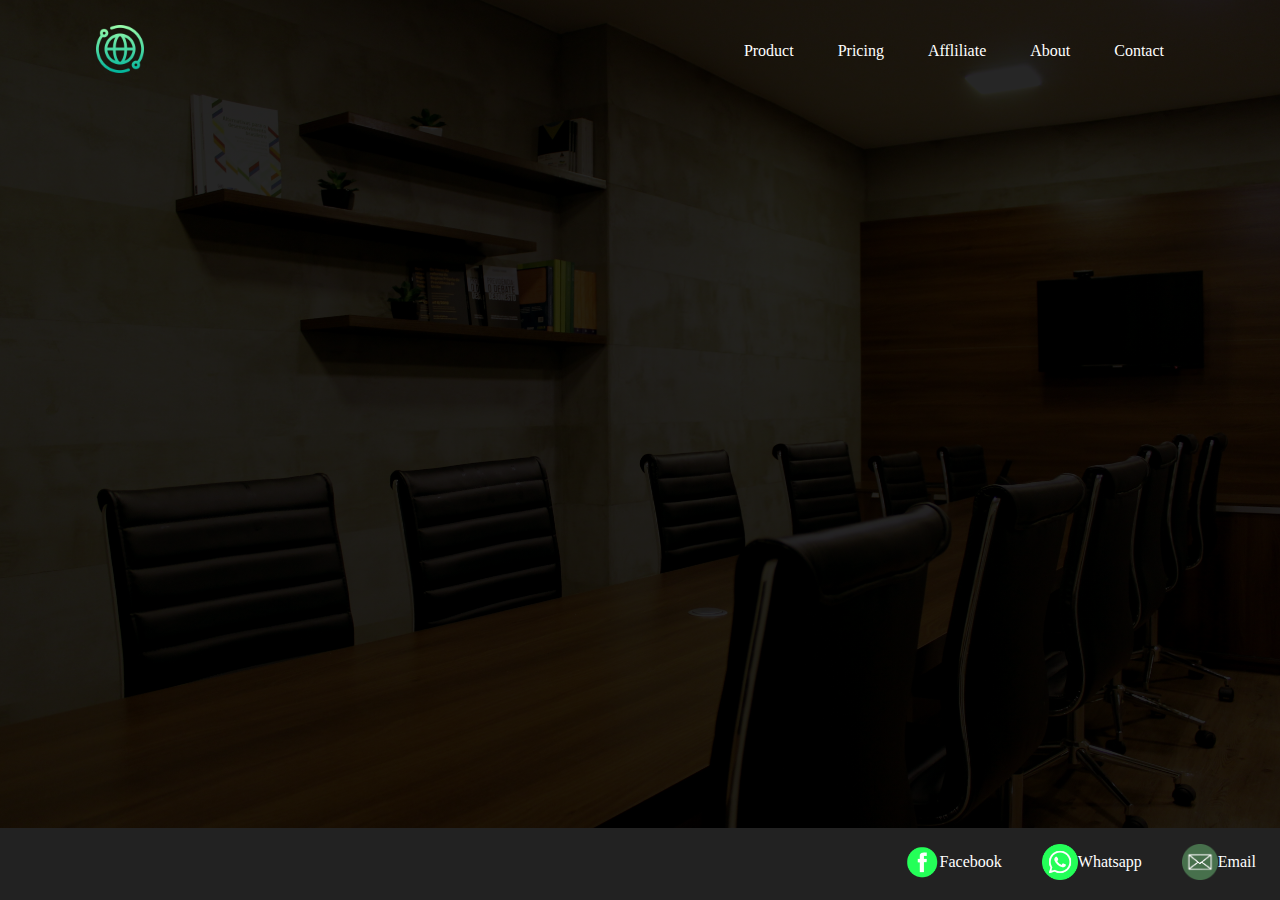
==== affiliate.html @ 7680bcaa "update Glob Web Product page design" ====
<!DOCTYPE html>
<html lang="en" dir="ltr">
  <head>
    <meta charset="utf-8">
    <meta name="viewport" content="width=device-width, initial-scale=1.0">
    <title>Affiliates</title>
    <link rel="stylesheet" href="main.css">
  </head>
  <body>
    <div class="banner">
      <div class="navbar">
        <a href="index.html"><img src="images/globe-grid.png" alt="logo"></a>
        <ul>
          <li><a href="product.html">Product</a></li>
          <li><a href="pricing.html">Pricing</a></li>
          <li><a href="#">Affliliate</a></li>
          <li><a href="about.html">About</a></li>
          <li><a href="contact.html">Contact</a></li>
        </ul>
      </div>

      <div class="content">
        
      </div>

    </div>
    <footer>
      <div class="socials"><img src="images/facebook.png"><span class="social-title">Facebook</span></div>
      <div class="socials"><img src="images/whatsapp.png"><span class="social-title">Whatsapp</span></div>
      <div class="socials"><img src="images/email.png"><span class="social-title">Email</span></div>
    </footer>
  </body>
</html>
---- main.css ----
* {
  margin: 0;
  padding: 0;
  box-sizing: border-box;
}

body {
  background-color: #222;
}

.banner {
  width: 100%;
  background-image: linear-gradient(rgba(0, 0, 0, 0.85), rgba(0, 0, 0, 0.85)), url("images/boardroom.jpg");
  background-size: cover;
  background-position: fixed;
  min-height: 92vh;
}

.navbar {
  width: 85%;
  margin: auto;
  padding: 25px 0;
  display: flex;
  align-items: center;
  justify-content: space-between;
}

.navbar img {
  width: 48px;
  cursor: pointer;
  animation: rotator 60s linear infinite;
}

@keyframes rotator {
  0% { transform: Rotate(0deg); }
  20% { transform: Rotate(60deg); }
  40% { transform: Rotate(120deg); }
  60% { transform: Rotate(180deg); }
  80% { transform: Rotate(240deg); }
  100% { transform: Rotate(300deg); }
}

.navbar ul li {
  display: inline-block;
  list-style: none;
  margin: 10px 20px;
  position: relative;
}

.navbar ul li a {
  text-decoration: none;
  color: #fff;
}

.navbar ul li::after {
  content: '';
  height: 3px;
  width: 0%;
  background: green;
  position: absolute;
  left: 0;
  bottom: -8px;
  transition: 1s;
}

.navbar ul li:hover::after {
  width: 100%;
}

footer {
  background-color: #222;
  display: flex;
  width: 100%;
  padding: 16px 4px;
  justify-content: flex-end;
}

.socials {
  display: flex;
  justify-content: flex-end;
  align-items: center;
  padding: 0 20px;
}

.socials > img {
  width: 36px;
}

.socials > span {
  color: #fff;
}
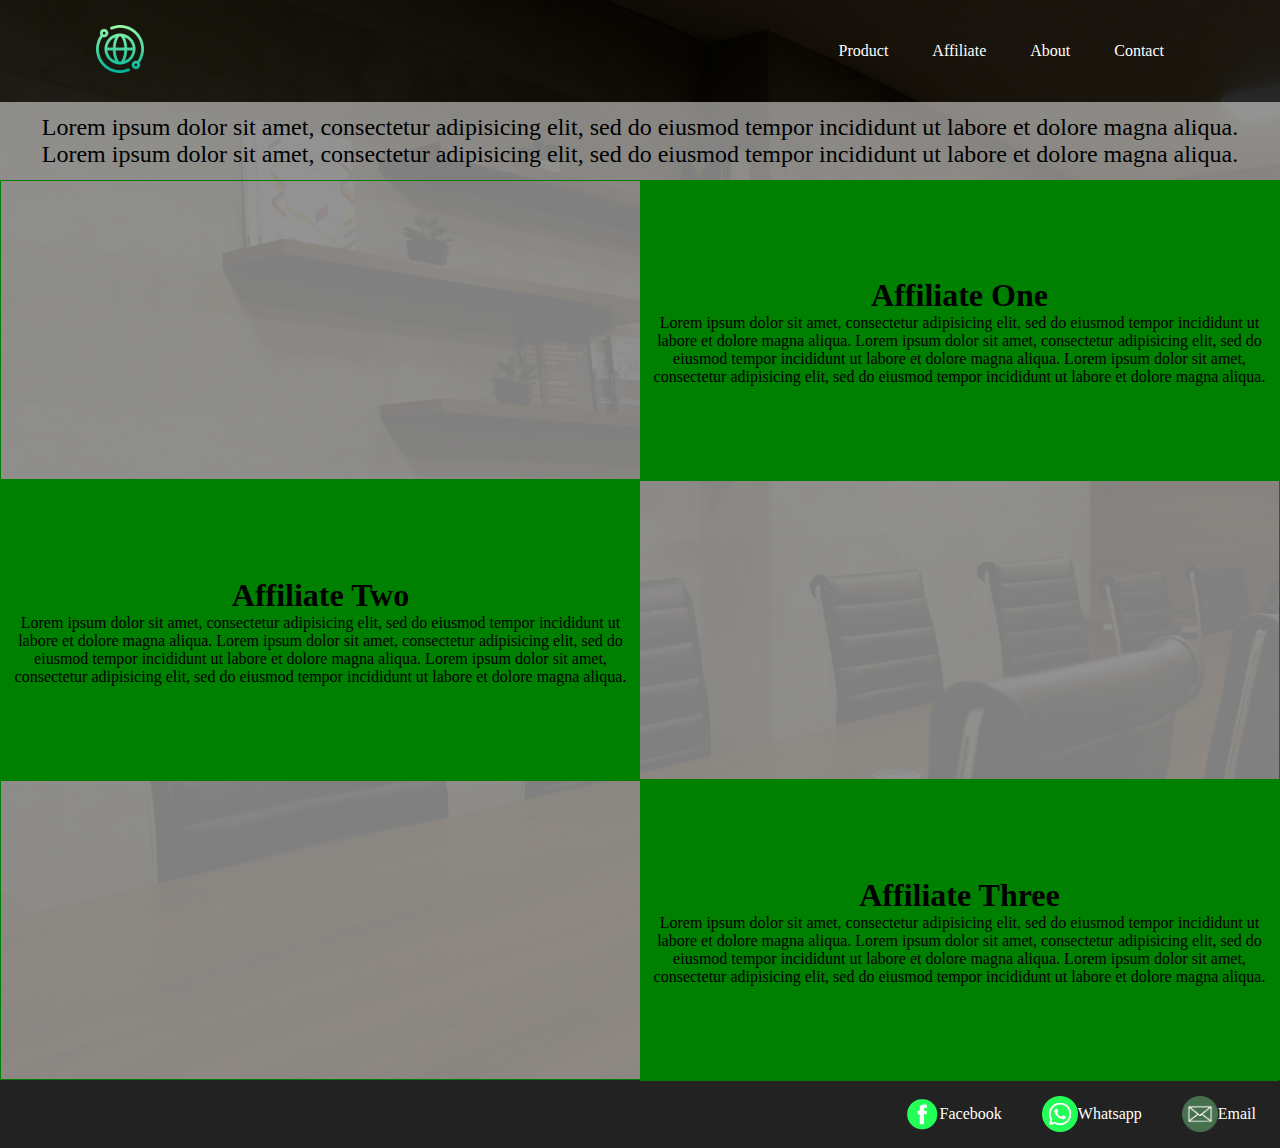
==== commit 7cd05e68: "update to navbar" ====
--- a/affiliate.html
+++ b/affiliate.html
@@ -5,6 +5,7 @@
     <meta name="viewport" content="width=device-width, initial-scale=1.0">
     <title>Affiliates</title>
     <link rel="stylesheet" href="main.css">
+    <link rel="stylesheet" href="affiliate.css">
   </head>
   <body>
     <div class="banner">
@@ -12,15 +13,51 @@
         <a href="index.html"><img src="images/globe-grid.png" alt="logo"></a>
         <ul>
           <li><a href="product.html">Product</a></li>
-          <li><a href="pricing.html">Pricing</a></li>
-          <li><a href="#">Affliliate</a></li>
+          <li><a href="#">Affiliate</a></li>
           <li><a href="about.html">About</a></li>
           <li><a href="contact.html">Contact</a></li>
         </ul>
       </div>
 
       <div class="content">
-        
+
+       <p class="post-word">Lorem ipsum dolor sit amet, consectetur adipisicing elit, sed do eiusmod tempor incididunt ut labore et dolore magna aliqua.
+          Lorem ipsum dolor sit amet, consectetur adipisicing elit, sed do eiusmod tempor incididunt ut labore et dolore magna aliqua.</p>
+
+
+        <div class="affili">
+          <div class="first">
+            <img src="" alt="">
+          </div>
+          <div class="second">
+            <h1>Affiliate One</h1>
+            <p>Lorem ipsum dolor sit amet, consectetur adipisicing elit, sed do eiusmod tempor incididunt ut labore et dolore magna aliqua.
+          Lorem ipsum dolor sit amet, consectetur adipisicing elit, sed do eiusmod tempor incididunt ut labore et dolore magna aliqua.
+          Lorem ipsum dolor sit amet, consectetur adipisicing elit, sed do eiusmod tempor incididunt ut labore et dolore magna aliqua.</p>
+          </div>
+        </div>
+        <div class="affili">
+          <div class="first">
+            <img src="" alt="">
+          </div>
+          <div class="second">
+            <h1>Affiliate Two</h1>
+            <p>Lorem ipsum dolor sit amet, consectetur adipisicing elit, sed do eiusmod tempor incididunt ut labore et dolore magna aliqua.
+          Lorem ipsum dolor sit amet, consectetur adipisicing elit, sed do eiusmod tempor incididunt ut labore et dolore magna aliqua.
+          Lorem ipsum dolor sit amet, consectetur adipisicing elit, sed do eiusmod tempor incididunt ut labore et dolore magna aliqua.</p>
+          </div>
+        </div>
+        <div class="affili">
+          <div class="first">
+            <img src="" alt="">
+          </div>
+          <div class="second">
+            <h1>Affiliate Three</h1>
+            <p>Lorem ipsum dolor sit amet, consectetur adipisicing elit, sed do eiusmod tempor incididunt ut labore et dolore magna aliqua.
+          Lorem ipsum dolor sit amet, consectetur adipisicing elit, sed do eiusmod tempor incididunt ut labore et dolore magna aliqua.
+          Lorem ipsum dolor sit amet, consectetur adipisicing elit, sed do eiusmod tempor incididunt ut labore et dolore magna aliqua.</p>
+          </div>
+        </div>
       </div>
 
     </div>
--- a/main.css
+++ b/main.css
@@ -76,10 +76,15 @@
 }
 
 .socials {
+  cursor: pointer;
   display: flex;
   justify-content: flex-end;
   align-items: center;
   padding: 0 20px;
+}
+
+.socials:hover > span {
+  color: green;
 }
 
 .socials > img {
--- a/affiliate.css
+++ b/affiliate.css
@@ -0,0 +1,54 @@
+.content {
+  background-color: rgba(255, 255, 255, .5);
+}
+
+.post-word {
+  padding: 12px;
+  font-size: 1.5em;
+  text-align: center;
+}
+
+.affili {
+  height: 300px;
+  margin: 0;
+  display: grid;
+  grid-template-columns: repeat(2, 1fr);
+  grid-template-rows: 300px;
+  border: 1px solid green;
+}
+
+.affili > div {
+  text-align: center;
+  display: flex;
+  flex-direction: column;
+  align-items: center;
+  justify-content: center;
+}
+
+/*.affili:nth-of-type(2) {
+  flex-direction: row-reverse;
+}*/
+
+.affili .first {
+  grid-column: 1;
+  grid-row: 1;
+}
+
+.affili .second {
+  grid-columns: 2;
+  grid-row: 1;
+  padding: 12px;
+  background-color: green;
+}
+
+.affili:nth-of-type(2) .first {
+  grid-column: 2;
+  grid-row: 1;
+}
+
+.affili:nth-of-type(2) .second {
+  grid-columns: 1;
+  grid-row: 1;
+  padding: 10px;
+  background-color: green;
+}
